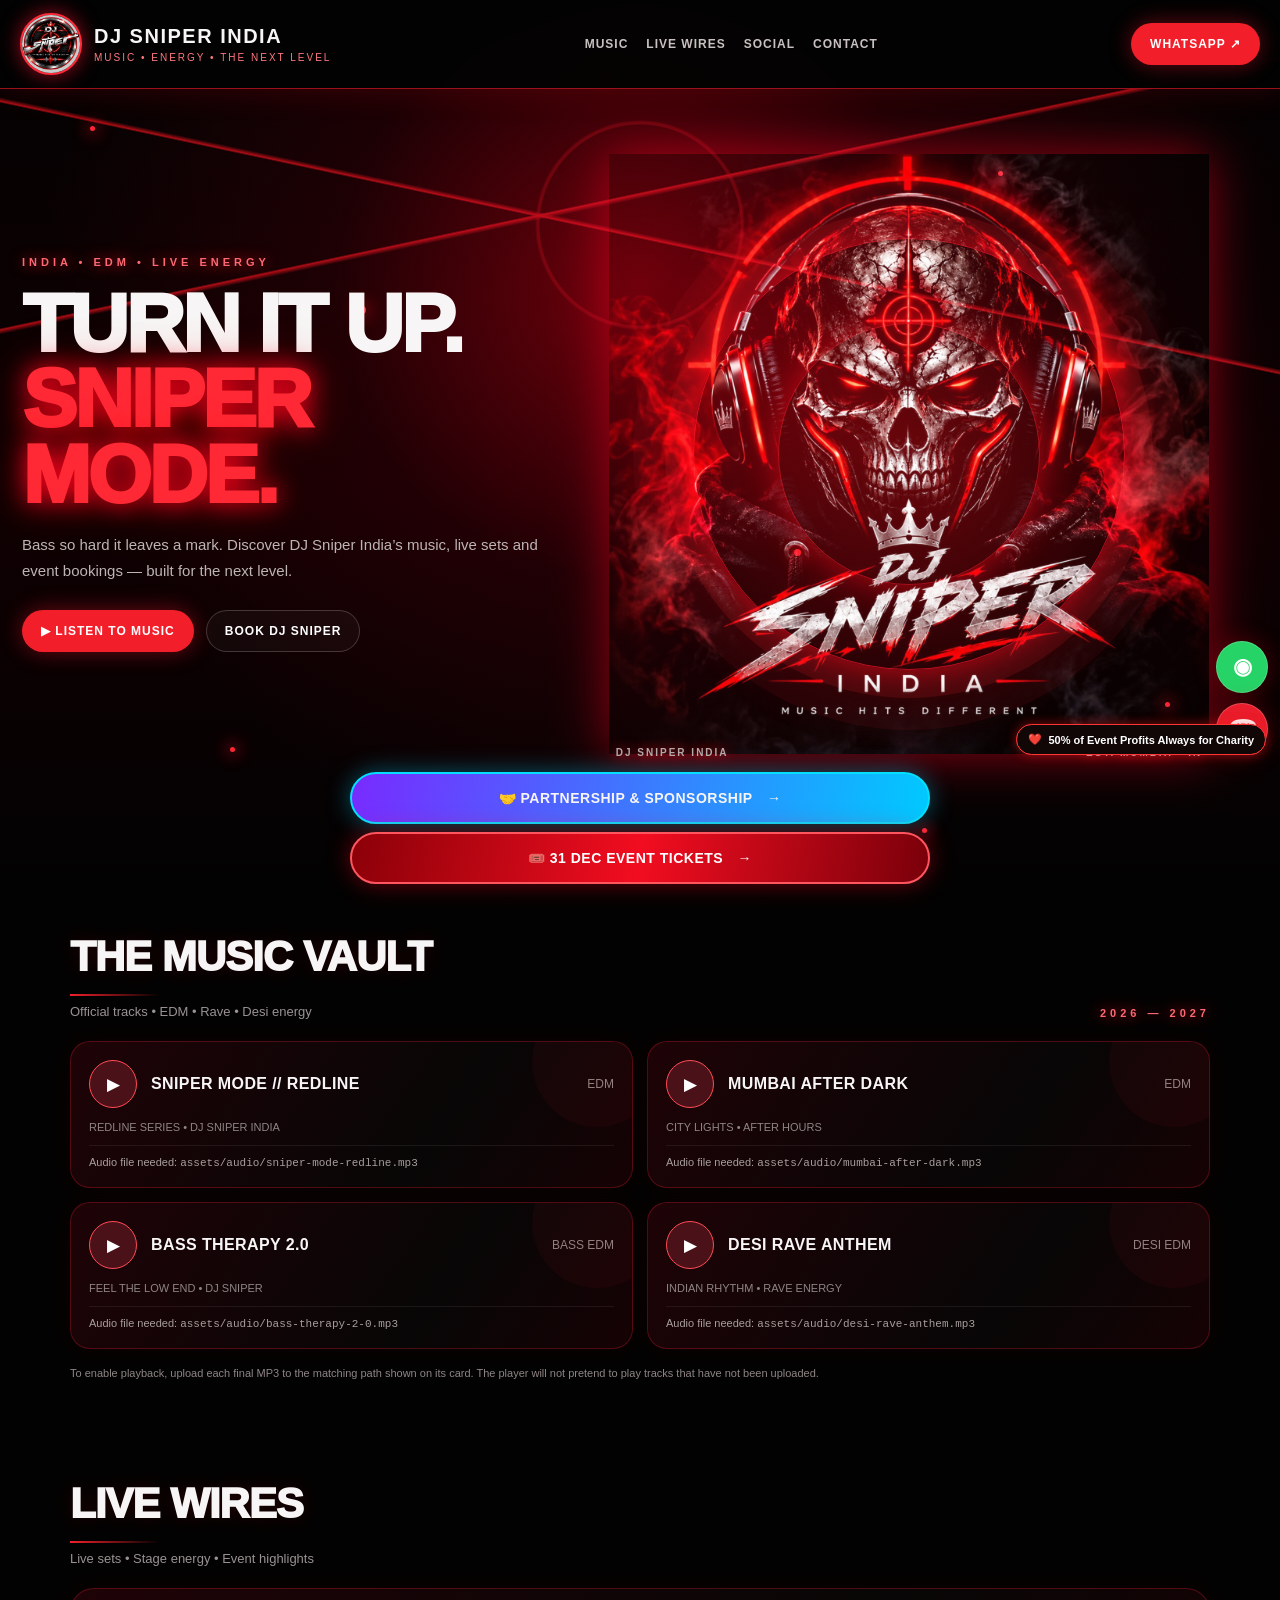
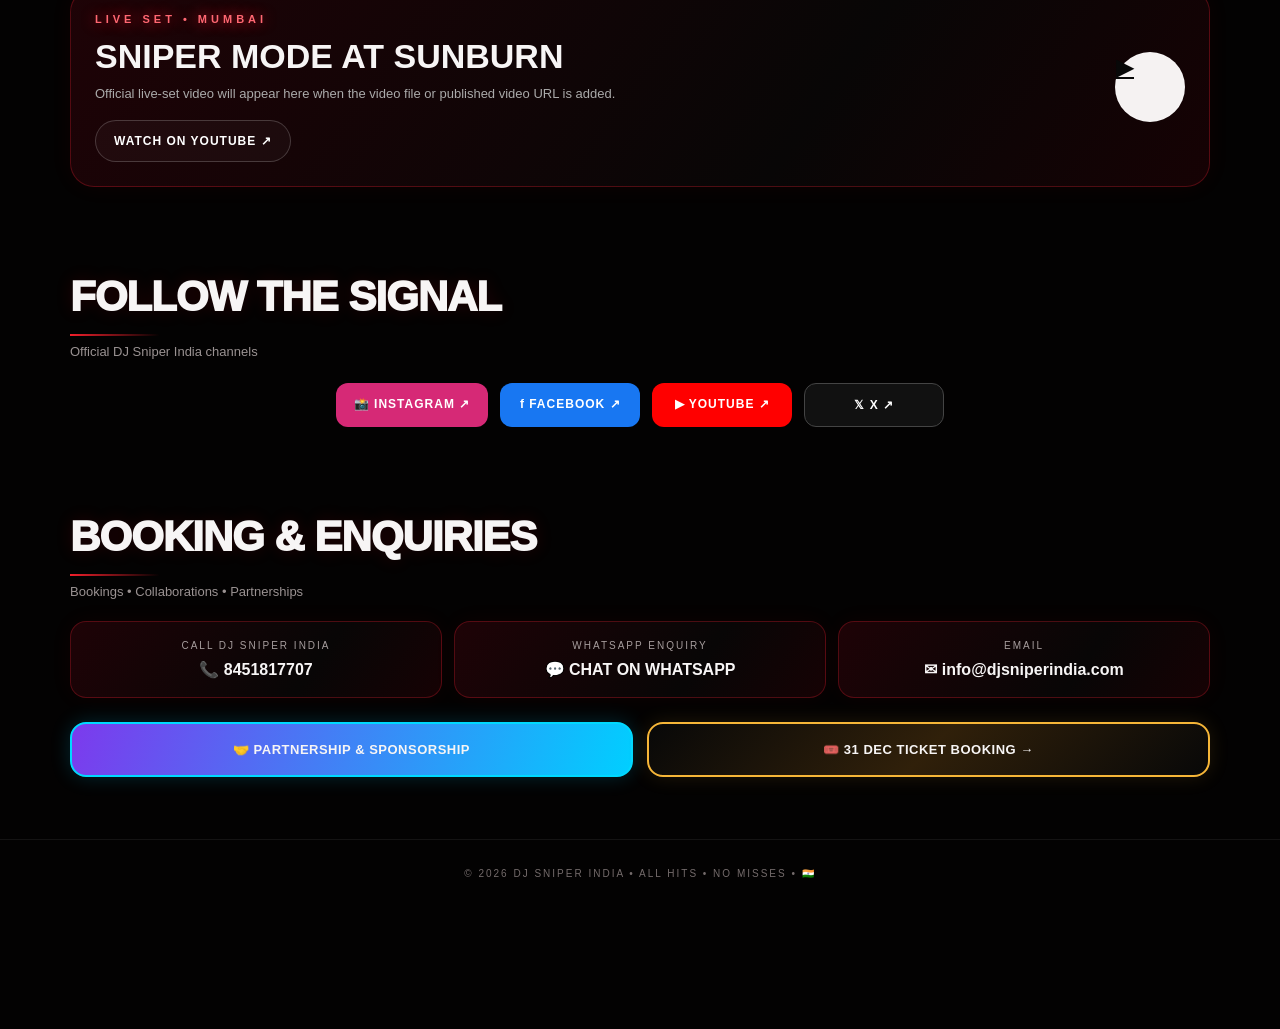
==== index.html @ 2b662659 "Add charity button to index.html Added a fixed charity button that links to the charity page and dis" ====
<!DOCTYPE html>
<html lang="en">
<head>
  <meta charset="UTF-8">
  <meta name="viewport" content="width=device-width, initial-scale=1">
  <meta name="theme-color" content="#080808">
  <meta name="description" content="DJ Sniper India — Music, Energy, The Next Level. Official music, live sets, bookings and New Year 2027 event enquiries.">
  <title>DJ SNIPER INDIA | Official Website</title>
  <link rel="icon" type="image/png" href="logo.png">
  <style>
    :root{--bg:#070707;--panel:#111010;--red:#f21f2b;--red2:#ff414b;--muted:#9a9292;--white:#f7f5f5;--gold:#f6b638;--cyan:#00d9ff}
    *{box-sizing:border-box}
    html{scroll-behavior:smooth}
    body{margin:0;background:var(--bg);color:var(--white);font-family:Arial,Helvetica,sans-serif;overflow-x:hidden}
    body:before{content:"";position:fixed;inset:0;pointer-events:none;z-index:-1;background:radial-gradient(circle at 15% 12%,#5a080d55,transparent 25%),radial-gradient(circle at 85% 45%,#4d090c44,transparent 30%),linear-gradient(180deg,#050505,#0c0708 55%,#050505)}
    a{color:inherit}
    .particles{position:fixed;inset:0;z-index:-1;pointer-events:none;overflow:hidden}
    .particles i{position:absolute;width:5px;height:5px;border-radius:50%;background:#ff2634;box-shadow:0 0 16px 5px #ff152455;animation:float 9s ease-in-out infinite}
    .particles i:nth-child(1){left:7%;top:14%;animation-delay:-1s}.particles i:nth-child(2){left:28%;top:34%;width:8px;height:8px;animation-delay:-4s}.particles i:nth-child(3){left:78%;top:19%;animation-delay:-3s}.particles i:nth-child(4){left:62%;top:61%;width:7px;height:7px;animation-delay:-6s}.particles i:nth-child(5){left:91%;top:78%;animation-delay:-2s}.particles i:nth-child(6){left:18%;top:83%;animation-delay:-5s}.particles i:nth-child(7){left:47%;top:8%;animation-delay:-7s}.particles i:nth-child(8){left:72%;top:92%;animation-delay:-4s}
    @keyframes float{0%,100%{transform:translateY(0);opacity:.3}50%{transform:translateY(-24px);opacity:1}}
    header{position:sticky;top:0;z-index:20;background:#080808eF;border-bottom:1px solid #8e111a88;backdrop-filter:blur(14px)}
    .nav{max-width:1180px;margin:auto;padding:13px 20px;display:flex;align-items:center;justify-content:space-between;gap:16px}
    .brand{display:flex;align-items:center;gap:12px;text-decoration:none;min-width:0}
    .brand-mark{width:44px;height:44px;border-radius:50%;display:grid;place-items:center;border:1px solid #ff343f;background:radial-gradient(circle,#5e1017,#080808 70%);color:#fff;font-weight:900;font-size:12px;box-shadow:0 0 18px #ff142944}
    .brand-title{font-weight:900;letter-spacing:2px;font-size:14px}.brand-sub{font-size:10px;color:#ff777e;letter-spacing:2px;margin-top:4px}
    .navlinks{display:flex;gap:18px;align-items:center}.navlinks a{text-decoration:none;color:#c9c1c1;font-size:12px;font-weight:700;letter-spacing:1px}.navlinks a:hover{color:#fff}
    .btn{display:inline-flex;align-items:center;justify-content:center;gap:8px;padding:13px 18px;border-radius:999px;text-decoration:none;font-weight:900;font-size:12px;letter-spacing:1px;border:1px solid transparent;transition:transform .2s,filter .2s;cursor:pointer}
    .btn:hover{transform:translateY(-2px);filter:brightness(1.12)}
    .btn-red{background:var(--red);color:#fff;box-shadow:0 0 20px #ff172e44}.btn-outline{border-color:#ffffff30;background:#ffffff08;color:#fff}
    .hero{max-width:1180px;margin:auto;padding:72px 20px 58px;min-height:520px;display:grid;grid-template-columns:1.1fr .9fr;align-items:center;gap:36px}
    .eyebrow{color:#ff646d;letter-spacing:4px;font-size:11px;font-weight:900}
    h1{font-size:clamp(42px,7vw,82px);line-height:.92;letter-spacing:-3px;margin:18px 0 20px;font-weight:1000}
    h1 span{color:#ff2935;text-shadow:0 0 28px #ff182a55}
    .hero p{max-width:550px;color:#bdb4b4;line-height:1.7;font-size:15px}
    .hero-actions{display:flex;flex-wrap:wrap;gap:12px;margin-top:27px}
    .hero-art{min-height:350px;border:1px solid #6f151d88;border-radius:28px;background:linear-gradient(145deg,#32080caa,#080808 55%,#1b0709);display:flex;align-items:center;justify-content:center;position:relative;overflow:hidden;box-shadow:0 0 60px #f21f2b0d}
    .hero-art:before,.hero-art:after{content:"";position:absolute;width:280px;height:280px;border:1px solid #ff263422;border-radius:50%;box-shadow:0 0 0 28px #ff26340b,0 0 0 56px #ff263407}
    .hero-art:after{width:170px;height:170px}
    .disc{width:185px;height:185px;border-radius:50%;position:relative;z-index:1;background:repeating-radial-gradient(circle,#141414 0 3px,#252020 4px 5px);border:5px solid #2a2424;box-shadow:0 0 38px #ff1c2b33;display:grid;place-items:center;animation:spin 14s linear infinite}
    .disc:before{content:"";width:58px;height:58px;border-radius:50%;background:radial-gradient(circle,#f6b638 0 5px,#c51b27 6px 18px,#101010 19px);border:2px solid #f5a8aa}
    @keyframes spin{to{transform:rotate(360deg)}}
    .art-label{position:absolute;bottom:22px;left:22px;right:22px;display:flex;justify-content:space-between;gap:10px;color:#b9a8a8;font-size:10px;letter-spacing:2px;font-weight:800}
    section{scroll-margin-top:80px}.section{max-width:1180px;margin:auto;padding:34px 20px 52px}
    .section-head{display:flex;align-items:end;justify-content:space-between;gap:16px;margin-bottom:22px}
    .section-head h2{margin:0;font-size:clamp(27px,4vw,42px);font-weight:1000;letter-spacing:-1px}.section-head p{margin:8px 0 0;color:var(--muted);font-size:13px}
    .line{height:2px;width:90px;margin-top:13px;background:linear-gradient(90deg,var(--red),transparent)}
    .music-grid{display:grid;grid-template-columns:repeat(2,minmax(0,1fr));gap:14px}
    .track{border:1px solid #ffffff18;border-radius:20px;background:linear-gradient(120deg,#171010dd,#0c0b0b);padding:18px;min-width:0;position:relative;overflow:hidden}
    .track:after{content:"";position:absolute;right:-30px;top:-45px;width:130px;height:130px;border-radius:50%;background:#f21f2b0c;pointer-events:none}
    .track-top{display:flex;align-items:center;gap:14px}
    .play{width:48px;height:48px;border:1px solid #ff4b55;border-radius:50%;background:#4b1118;color:#fff;font-size:17px;cursor:pointer;flex:0 0 auto}
    .play:hover,.play.playing{background:var(--red)}
    .track-name{font-size:16px;font-weight:900;letter-spacing:.4px;overflow-wrap:anywhere}
    .track-meta{margin-left:auto;color:#8e8585;font-size:12px;white-space:nowrap}
    .track-note{color:#8e8585;font-size:11px;margin:13px 0 10px}
    audio{width:100%;height:32px;accent-color:var(--red)}
    .track audio[hidden]{display:none}
    .track-missing{font-size:11px;color:#a89e9e;border-top:1px solid #ffffff12;margin-top:12px;padding-top:10px}
    .live-card{border:1px solid #6b151c88;border-radius:24px;padding:24px;background:linear-gradient(130deg,#28080bcc,#090909 65%);display:grid;grid-template-columns:1fr auto;align-items:center;gap:18px}
    .live-card h3{font-size:clamp(22px,4vw,34px);margin:0 0 8px}.live-card p{color:#aaa;line-height:1.6;margin:0;font-size:13px}
    .live-play{width:70px;height:70px;border-radius:50%;border:1px solid #ffffff44;background:#f5f2f2;color:#080808;font-size:24px;cursor:pointer}
    .social-row{display:flex;justify-content:center;flex-wrap:wrap;gap:12px;margin-top:24px}
    .social{min-width:140px;padding:14px 18px;border-radius:12px;text-decoration:none;font-size:12px;font-weight:900;letter-spacing:1px;text-align:center;color:#fff}
    .instagram{background:#d62976}.facebook{background:#1877f2}.youtube{background:#f00}
    .contact-grid{display:grid;grid-template-columns:repeat(3,minmax(0,1fr));gap:12px;margin-top:22px}
    .contact-card{border:1px solid #ffffff19;border-radius:16px;padding:18px;background:#ffffff06;text-align:center}.contact-card small{display:block;color:#a69d9d;font-size:10px;letter-spacing:2px;margin-bottom:9px}.contact-card a{font-weight:900;text-decoration:none;overflow-wrap:anywhere}
    .event-actions{display:grid;grid-template-columns:1fr 1fr;gap:14px;margin-top:24px}
    .event-btn{border-radius:16px;padding:18px;text-align:center;text-decoration:none;font-size:13px;font-weight:900;letter-spacing:.5px}
    .sponsor{background:linear-gradient(110deg,#7c3aed,#00cfff);border:2px solid var(--cyan);box-shadow:0 0 20px #00cfff30}
    .ticket{background:linear-gradient(135deg,#080808,#30200a,#080808);border:2px solid var(--gold);box-shadow:0 0 20px #f6b63820}
    footer{text-align:center;border-top:1px solid #ffffff12;padding:28px 20px 110px;color:#746b6b;font-size:10px;letter-spacing:2px}
    .floating{position:fixed;right:15px;bottom:18px;z-index:30;display:flex;flex-direction:column;gap:10px}
    .float-btn{width:52px;height:52px;border-radius:50%;display:grid;place-items:center;color:#fff;text-decoration:none;font-size:22px;font-weight:900;box-shadow:0 0 20px #0008;border:1px solid #ffffff30}
    .float-wa{background:#25d366}.float-call{background:#e91d2b}
    @media(max-width:760px){.nav{padding:11px 14px}.navlinks{display:none}.hero{grid-template-columns:1fr;padding-top:54px;min-height:0}.hero-art{min-height:270px}.music-grid{grid-template-columns:1fr}.contact-grid{grid-template-columns:1fr}.event-actions{grid-template-columns:1fr}.section{padding:28px 14px 40px}.section-head{align-items:start;flex-direction:column}.track{padding:15px}.track-name{font-size:14px}.track-meta{font-size:11px}.hero p{font-size:14px}}
    @media(prefers-reduced-motion:reduce){*,*:before,*:after{animation:none!important;scroll-behavior:auto!important;transition:none!important}}

    /* DJ SNIPER INDIA: red-glow / laser theme */
    body{background:#030202}
    body:before{z-index:-2;background:radial-gradient(ellipse at 50% 32%,#a50010a8 0%,#32000680 34%,transparent 66%),linear-gradient(180deg,#020202,#100002 55%,#020202)}
    body:after{content:"";position:fixed;inset:0;pointer-events:none;z-index:-1;opacity:.65;background:linear-gradient(168deg,transparent 28%,#ff111b 28.15%,transparent 28.55%),linear-gradient(12deg,transparent 68%,#ff111b 68.15%,transparent 68.5%),radial-gradient(circle at 50% 25%,transparent 0 100px,#ff101b55 101px 103px,transparent 105px);mix-blend-mode:screen}
    header{background:#030303eF;border-bottom:1px solid #ff1b2d99;box-shadow:0 5px 30px #ff001522}
    .nav{max-width:1400px}.brand-mark{width:62px;height:62px;object-fit:cover;border-radius:50%;padding:0;border:2px solid #ff2b3a;background:#050505;box-shadow:0 0 20px #ff102f99}
    .brand-title{font-size:clamp(13px,2vw,20px);letter-spacing:1.5px}.brand-sub{font-size:10px}
    .navlinks a:hover{color:#ff424d;text-shadow:0 0 12px #ff2438}
    .hero{max-width:1400px;min-height:calc(100vh - 90px);padding:45px 22px 125px;grid-template-columns:.85fr 1.15fr;gap:22px}
    .hero-art{min-height:500px;border:0;border-radius:28px;background:radial-gradient(circle,#ff101b55,transparent 65%);box-shadow:none;overflow:visible}
    .hero-art:before{width:min(34vw,430px);height:min(34vw,430px);border-color:#ff182caa;box-shadow:0 0 30px #ff071a99,0 0 0 28px #ff263422,0 0 0 60px #ff263411}
    .hero-art:after{width:min(22vw,260px);height:min(22vw,260px);border-color:#ff1c2c88;box-shadow:0 0 35px #ff071a99}
    .hero-skull{position:relative;z-index:1;width:min(100%,610px);max-height:600px;object-fit:contain;filter:drop-shadow(0 0 26px #ff001c88);mix-blend-mode:screen}
    .art-label{z-index:2;bottom:-4px;left:8%;right:8%;text-shadow:0 0 12px #ff1020}
    .eyebrow{color:#ff6872;text-shadow:0 0 14px #ff182a}
    h1 span{text-shadow:0 0 24px #ff001c,0 0 50px #ff001c66}
    .btn-red{box-shadow:0 0 22px #ff172e66}
    .track,.live-card,.contact-card{border-color:#ff253544;background:linear-gradient(125deg,#210307e8,#080606 65%,#160204);box-shadow:0 0 25px #ff00120c}
    .section-head h2{text-shadow:0 0 18px #ff102022}
    .event-actions{margin-bottom:10px}
    .floating-events{position:fixed;z-index:50;left:50%;bottom:16px;transform:translateX(-50%);width:min(580px,calc(100% - 24px));display:flex;flex-direction:column;gap:8px;align-items:stretch}
    .floating-events .event-btn{display:flex;align-items:center;justify-content:center;min-height:52px;padding:13px 14px;border-radius:999px;font-size:clamp(11px,2.5vw,14px);line-height:1.2;backdrop-filter:blur(12px)}
    .floating-events .sponsor{background:linear-gradient(100deg,#782bff,#00c9ff);border:2px solid #05dfff;box-shadow:0 0 25px #00cfff66}
    .floating-events .ticket{background:linear-gradient(100deg,#8b0008,#f20d20,#79000a);border:2px solid #ff555e;color:#fff;box-shadow:0 0 25px #ff001c66}
    .floating{right:12px;bottom:145px;z-index:49}.float-btn{box-shadow:0 0 24px #ff001c44}
    footer{padding-bottom:150px}
    @media(max-width:760px){.nav{gap:8px;padding:10px 12px}.brand{gap:9px}.brand-mark{width:52px;height:52px;flex:0 0 52px}.brand-title{font-size:clamp(11px,3.2vw,15px);letter-spacing:.5px}.brand-sub{font-size:8px;letter-spacing:1px}.nav>.btn{padding:11px 12px;font-size:10px}.hero{grid-template-columns:1fr;padding:38px 18px 145px;gap:12px;text-align:center}.hero-art{grid-row:1;min-height:320px;margin:0 -5px}.hero-skull{max-height:360px;width:100%}.hero-art:before{width:260px;height:260px}.hero-art:after{width:170px;height:170px}.hero-actions{justify-content:center}.hero p{margin-left:auto;margin-right:auto}.art-label{bottom:-2px}.floating{bottom:145px;right:8px;gap:7px}.float-btn{width:43px;height:43px;font-size:19px}.floating-events{bottom:8px;width:calc(100% - 20px);gap:7px}.floating-events .event-btn{min-height:47px;padding:11px 8px;font-size:11px;letter-spacing:0}.section{padding-bottom:35px}footer{padding-bottom:135px}}
    @media(max-width:390px){.brand-sub{display:none!important}.brand-mark{width:45px;height:45px;flex-basis:45px}.nav>.btn{font-size:9px;padding:10px}.hero-art{min-height:280px}}

/* DJ SNIPER CHARITY BUTTON */
.charity-mini-btn {
  position: fixed;
  right: 14px;
  bottom: 145px;
  z-index: 9999;
  display: inline-flex;
  align-items: center;
  gap: 6px;
  max-width: calc(100vw - 28px);
  padding: 8px 11px;
  border: 1px solid #ff3434;
  border-radius: 30px;
  background: rgba(18, 8, 8, 0.96);
  color: #fff;
  font-size: 11px;
  font-weight: 700;
  text-decoration: none;
  box-shadow: 0 0 12px rgba(255, 30, 30, 0.25);
}

.charity-mini-btn:hover {
  background: #b90000;
}

.charity-mini-btn span {
  white-space: nowrap;
}

@media (max-width: 480px) {
  .charity-mini-btn {
    right: 10px;
    bottom: 135px;
    font-size: 10px;
    padding: 7px 9px;
  }
}
    
  </style>
</head>
<body>
  <div class="particles" aria-hidden="true"><i></i><i></i><i></i><i></i><i></i><i></i><i></i><i></i></div>
  <header>
    <nav class="nav" aria-label="Main navigation">
      <a class="brand" href="#home">
        <img class="brand-mark" src="assets/dj-sniper-logo.jpg" alt="DJ Sniper logo">
        <span><span class="brand-title">DJ SNIPER INDIA</span><span class="brand-sub" style="display:block">MUSIC • ENERGY • THE NEXT LEVEL</span></span>
      </a>
      <div class="navlinks">
        <a href="#music">MUSIC</a><a href="#live">LIVE WIRES</a><a href="#social">SOCIAL</a><a href="#contact">CONTACT</a>
      </div>
      <a class="btn btn-red" href="https://wa.me/918451817707?text=Hi%20DJ%20SNIPER%20-%20Booking%20enquiry" target="_blank" rel="noopener noreferrer">WHATSAPP ↗</a>
    </nav>
  </header>
  
<a href="charity.html" class="charity-mini-btn" aria-label="Charity - 50% of Event Profits Always">
  ❤️ <span>50% of Event Profits Always for Charity</span>
</a>
  

  <main>
    <section class="hero" id="home">
      <div>
        <div class="eyebrow">INDIA • EDM • LIVE ENERGY</div>
        <h1>TURN IT UP.<br><span>SNIPER MODE.</span></h1>
        <p>Bass so hard it leaves a mark. Discover DJ Sniper India’s music, live sets and event bookings — built for the next level.</p>
        <div class="hero-actions">
          <a class="btn btn-red" href="#music">▶ LISTEN TO MUSIC</a>
          <a class="btn btn-outline" href="#contact">BOOK DJ SNIPER</a>
        </div>
      </div>
      <div class="hero-art" aria-label="DJ Sniper skull artwork"><img class="hero-skull" src="assets/dj-sniper-skull.jpg" alt="DJ Sniper India skull and headphones artwork"><div class="art-label"><span>DJ SNIPER INDIA</span><span>EST. MUMBAI • IN</span></div></div>
    </section>

    <section class="section" id="music">
      <div class="section-head"><div><h2>THE MUSIC VAULT</h2><div class="line"></div><p>Official tracks • EDM • Rave • Desi energy</p></div><span class="eyebrow">2026 — 2027</span></div>
      <div class="music-grid">
        <article class="track" data-audio="assets/audio/sniper-mode-redline.mp3">
          <div class="track-top"><button class="play" aria-label="Play Sniper Mode Redline">▶</button><div class="track-name">SNIPER MODE // REDLINE</div><div class="track-meta">EDM</div></div>
          <div class="track-note">REDLINE SERIES • DJ SNIPER INDIA</div><audio controls preload="none" hidden></audio><div class="track-missing">Audio file needed: <code>assets/audio/sniper-mode-redline.mp3</code></div>
        </article>
        <article class="track" data-audio="assets/audio/mumbai-after-dark.mp3">
          <div class="track-top"><button class="play" aria-label="Play Mumbai After Dark">▶</button><div class="track-name">MUMBAI AFTER DARK</div><div class="track-meta">EDM</div></div>
          <div class="track-note">CITY LIGHTS • AFTER HOURS</div><audio controls preload="none" hidden></audio><div class="track-missing">Audio file needed: <code>assets/audio/mumbai-after-dark.mp3</code></div>
        </article>
        <article class="track" data-audio="assets/audio/bass-therapy-2-0.mp3">
          <div class="track-top"><button class="play" aria-label="Play Bass Therapy 2.0">▶</button><div class="track-name">BASS THERAPY 2.0</div><div class="track-meta">BASS EDM</div></div>
          <div class="track-note">FEEL THE LOW END • DJ SNIPER</div><audio controls preload="none" hidden></audio><div class="track-missing">Audio file needed: <code>assets/audio/bass-therapy-2-0.mp3</code></div>
        </article>
        <article class="track" data-audio="assets/audio/desi-rave-anthem.mp3">
          <div class="track-top"><button class="play" aria-label="Play Desi Rave Anthem">▶</button><div class="track-name">DESI RAVE ANTHEM</div><div class="track-meta">DESI EDM</div></div>
          <div class="track-note">INDIAN RHYTHM • RAVE ENERGY</div><audio controls preload="none" hidden></audio><div class="track-missing">Audio file needed: <code>assets/audio/desi-rave-anthem.mp3</code></div>
        </article>
      </div>
      <p style="color:#8f8585;font-size:11px;line-height:1.6;margin-top:16px">To enable playback, upload each final MP3 to the matching path shown on its card. The player will not pretend to play tracks that have not been uploaded.</p>
    </section>

    <section class="section" id="live">
      <div class="section-head"><div><h2>LIVE WIRES</h2><div class="line"></div><p>Live sets • Stage energy • Event highlights</p></div></div>
      <div class="live-card">
        <div><div class="eyebrow" style="margin-bottom:12px">LIVE SET • MUMBAI</div><h3>SNIPER MODE AT SUNBURN</h3><p>Official live-set video will appear here when the video file or published video URL is added.</p><a class="btn btn-outline" style="margin-top:16px" href="https://youtube.com/@djsniperindia.official" target="_blank" rel="noopener noreferrer">WATCH ON YOUTUBE ↗</a></div>
        <a class="live-play" href="https://youtube.com/@djsniperindia.official" target="_blank" rel="noopener noreferrer" aria-label="Open DJ Sniper YouTube">▶</a>
      </div>
    </section>

    <section class="section" id="social">
      <div class="section-head"><div><h2>FOLLOW THE SIGNAL</h2><div class="line"></div><p>Official DJ Sniper India channels</p></div></div>
      <div class="social-row">
        <a class="social instagram" href="https://www.instagram.com/djsniperindia.official/" target="_blank" rel="noopener noreferrer">📸 INSTAGRAM ↗</a>
        <a class="social facebook" href="https://www.facebook.com/share/1DiQLA8yAy/" target="_blank" rel="noopener noreferrer">f FACEBOOK ↗</a>
        <a class="social youtube" href="https://youtube.com/@djsniperindia.official" target="_blank" rel="noopener noreferrer">▶ YOUTUBE ↗</a>
        <a class="social" style="background:#111;border:1px solid #444" href="https://x.com/" target="_blank" rel="noopener noreferrer">𝕏 X ↗</a>
      </div>
    </section>

    <section class="section" id="contact">
      <div class="section-head"><div><h2>BOOKING & ENQUIRIES</h2><div class="line"></div><p>Bookings • Collaborations • Partnerships</p></div></div>
      <div class="contact-grid">
        <div class="contact-card"><small>CALL DJ SNIPER INDIA</small><a href="tel:+918451817707">📞 8451817707</a></div>
        <div class="contact-card"><small>WHATSAPP ENQUIRY</small><a href="https://wa.me/918451817707?text=Hi%20DJ%20SNIPER%20-%20Booking%20enquiry" target="_blank" rel="noopener noreferrer">💬 CHAT ON WHATSAPP</a></div>
        <div class="contact-card"><small>EMAIL</small><a href="mailto:info@djsniperindia.com">✉ info@djsniperindia.com</a></div>
      </div>
      <div class="event-actions">
        <a class="event-btn sponsor" href="partnership-sponsorship.html">🤝 PARTNERSHIP &amp; SPONSORSHIP</a>
        <a class="event-btn ticket" href="new-year-2027.html">🎟️ 31 DEC TICKET BOOKING →</a>
      </div>
    </section>
  </main>

  <footer>© 2026 DJ SNIPER INDIA • ALL HITS • NO MISSES • 🇮🇳</footer>
  <div class="floating-events" aria-label="Floating event quick links">
    <a class="event-btn sponsor" href="partnership-sponsorship.html">🤝 PARTNERSHIP &amp; SPONSORSHIP　→</a>
    <a class="event-btn ticket" href="new-year-2027.html">🎟️ 31 DEC EVENT TICKETS　→</a>
  </div>
  <div class="floating" aria-label="Quick contact">
    <a class="float-btn float-wa" href="https://wa.me/918451817707?text=Hi%20DJ%20SNIPER%20-%20Booking%20enquiry" target="_blank" rel="noopener noreferrer" aria-label="WhatsApp DJ Sniper">◉</a>
    <a class="float-btn float-call" href="tel:+918451817707" aria-label="Call DJ Sniper">☎</a>
  </div>

  <script>
    // Each player expects the matching MP3 to be uploaded into assets/audio/.
    document.querySelectorAll('.track').forEach(function(card){
      const button = card.querySelector('.play');
      const audio = card.querySelector('audio');
      const missing = card.querySelector('.track-missing');
      const src = card.dataset.audio;
      audio.src = src;
      button.addEventListener('click', function(){
        if (!audio.querySelector('source')) {
          audio.load();
        }
        if (audio.error) {
          missing.textContent = 'Track not uploaded yet. Add the MP3 file at: ' + src;
          return;
        }
        audio.hidden = false;
        if (audio.paused) {
          document.querySelectorAll('.track audio').forEach(function(other){if(other!==audio) other.pause();});
          audio.play().then(function(){button.textContent='Ⅱ';button.classList.add('playing');}).catch(function(){missing.textContent='Could not play this file. Check that the MP3 exists at: ' + src;});
        } else {
          audio.pause();button.textContent='▶';button.classList.remove('playing');
        }
      });
      audio.addEventListener('ended', function(){button.textContent='▶';button.classList.remove('playing');});
      audio.addEventListener('pause', function(){button.textContent='▶';button.classList.remove('playing');});
    });
  </script>
  
<!-- DJ Sniper Charity Button -->
<a href="charity.html" class="charity-mini-btn"
   aria-label="Charity - 50% of Event Profits Always">
  ❤️ <span>50% of Event Profits Always for Charity</span>
</a>
  
</body>
</html>
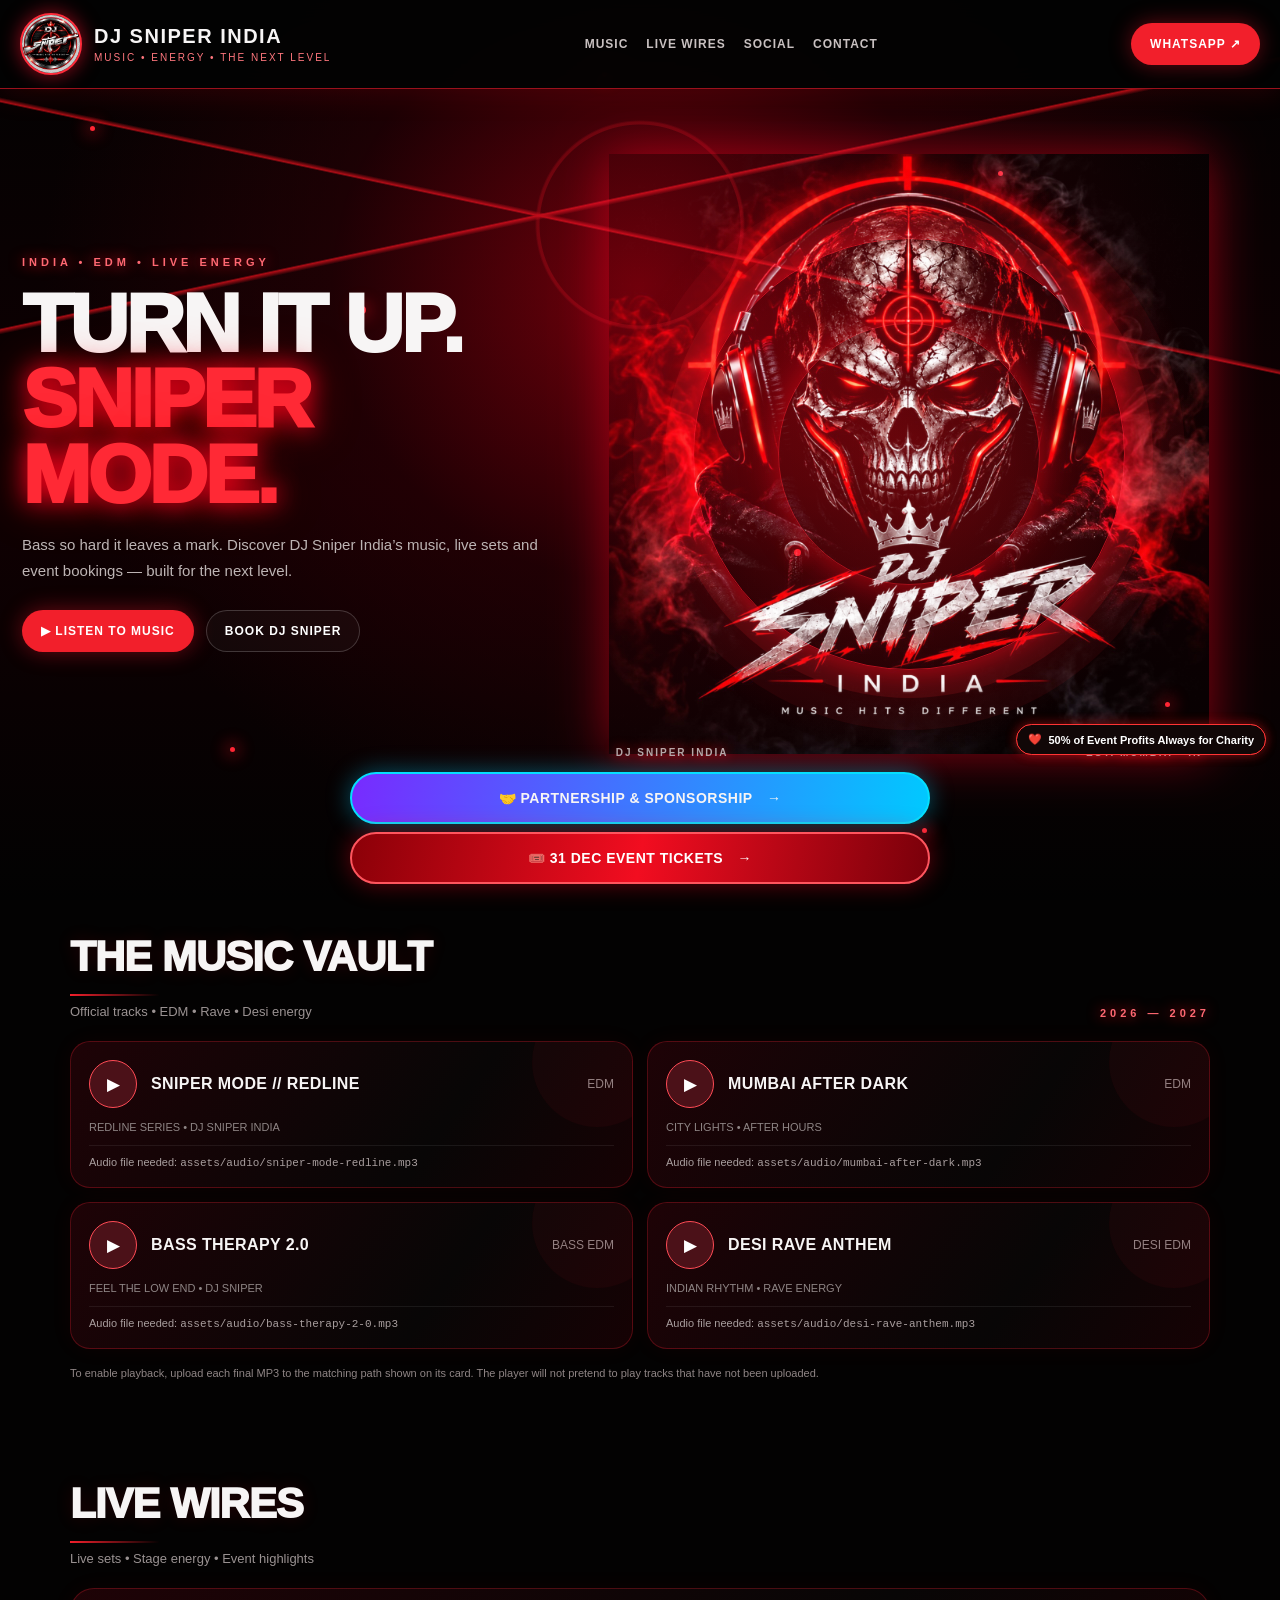
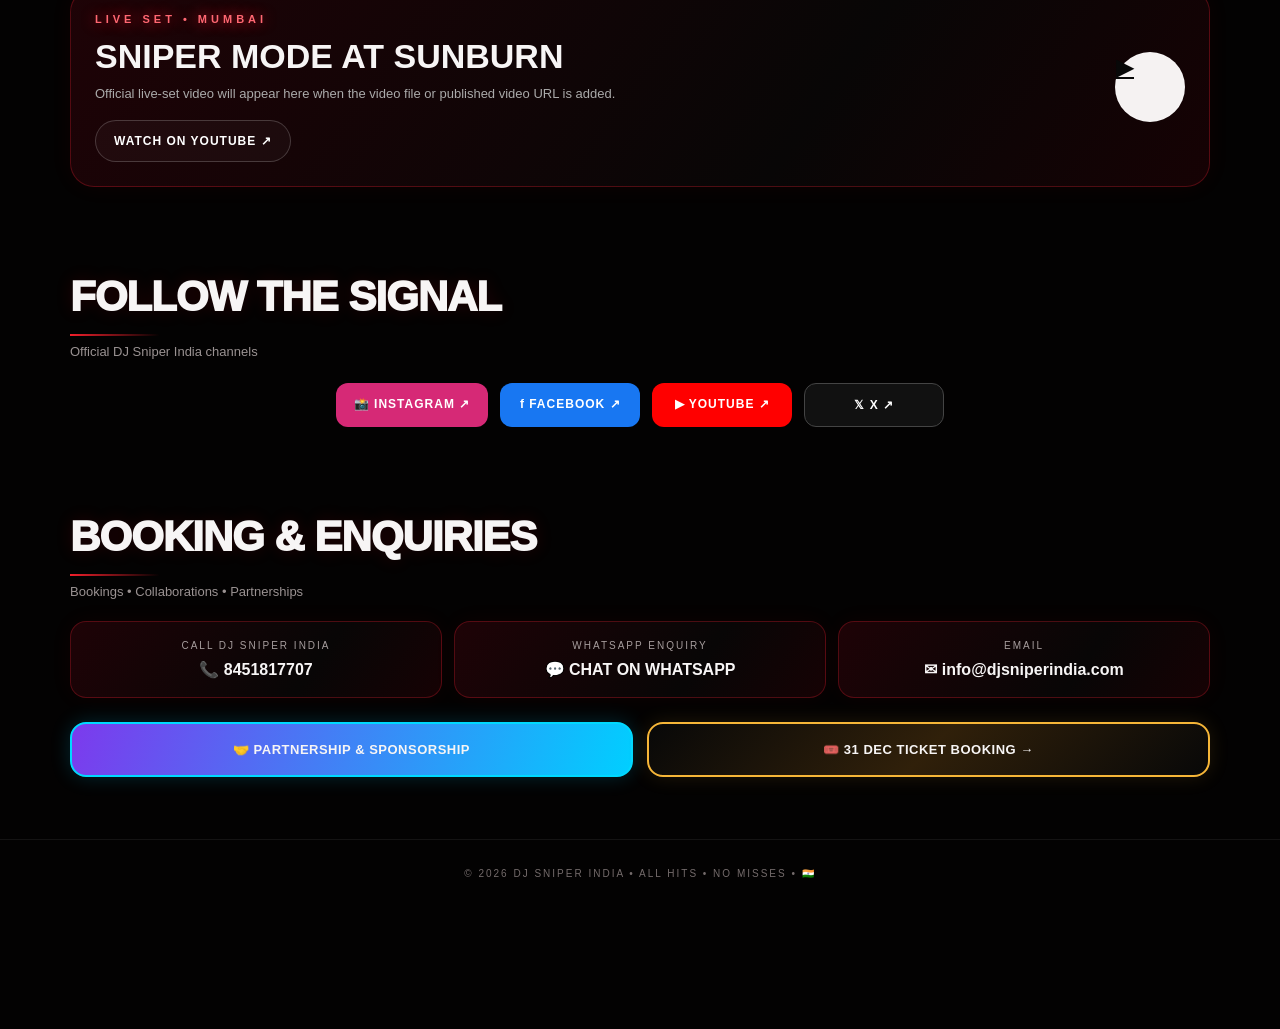
==== commit 2544d1a3: "Remove quick contact links for DJ Sniper Removed the quick contact section for DJ Sniper." ====
--- a/index.html
+++ b/index.html
@@ -136,7 +136,7 @@
 @media (max-width: 480px) {
   .charity-mini-btn {
     right: 10px;
-    bottom: 135px;
+    bottom: 170px;
     font-size: 10px;
     padding: 7px 9px;
   }
@@ -238,10 +238,7 @@
     <a class="event-btn sponsor" href="partnership-sponsorship.html">🤝 PARTNERSHIP &amp; SPONSORSHIP　→</a>
     <a class="event-btn ticket" href="new-year-2027.html">🎟️ 31 DEC EVENT TICKETS　→</a>
   </div>
-  <div class="floating" aria-label="Quick contact">
-    <a class="float-btn float-wa" href="https://wa.me/918451817707?text=Hi%20DJ%20SNIPER%20-%20Booking%20enquiry" target="_blank" rel="noopener noreferrer" aria-label="WhatsApp DJ Sniper">◉</a>
-    <a class="float-btn float-call" href="tel:+918451817707" aria-label="Call DJ Sniper">☎</a>
-  </div>
+
 
   <script>
     // Each player expects the matching MP3 to be uploaded into assets/audio/.
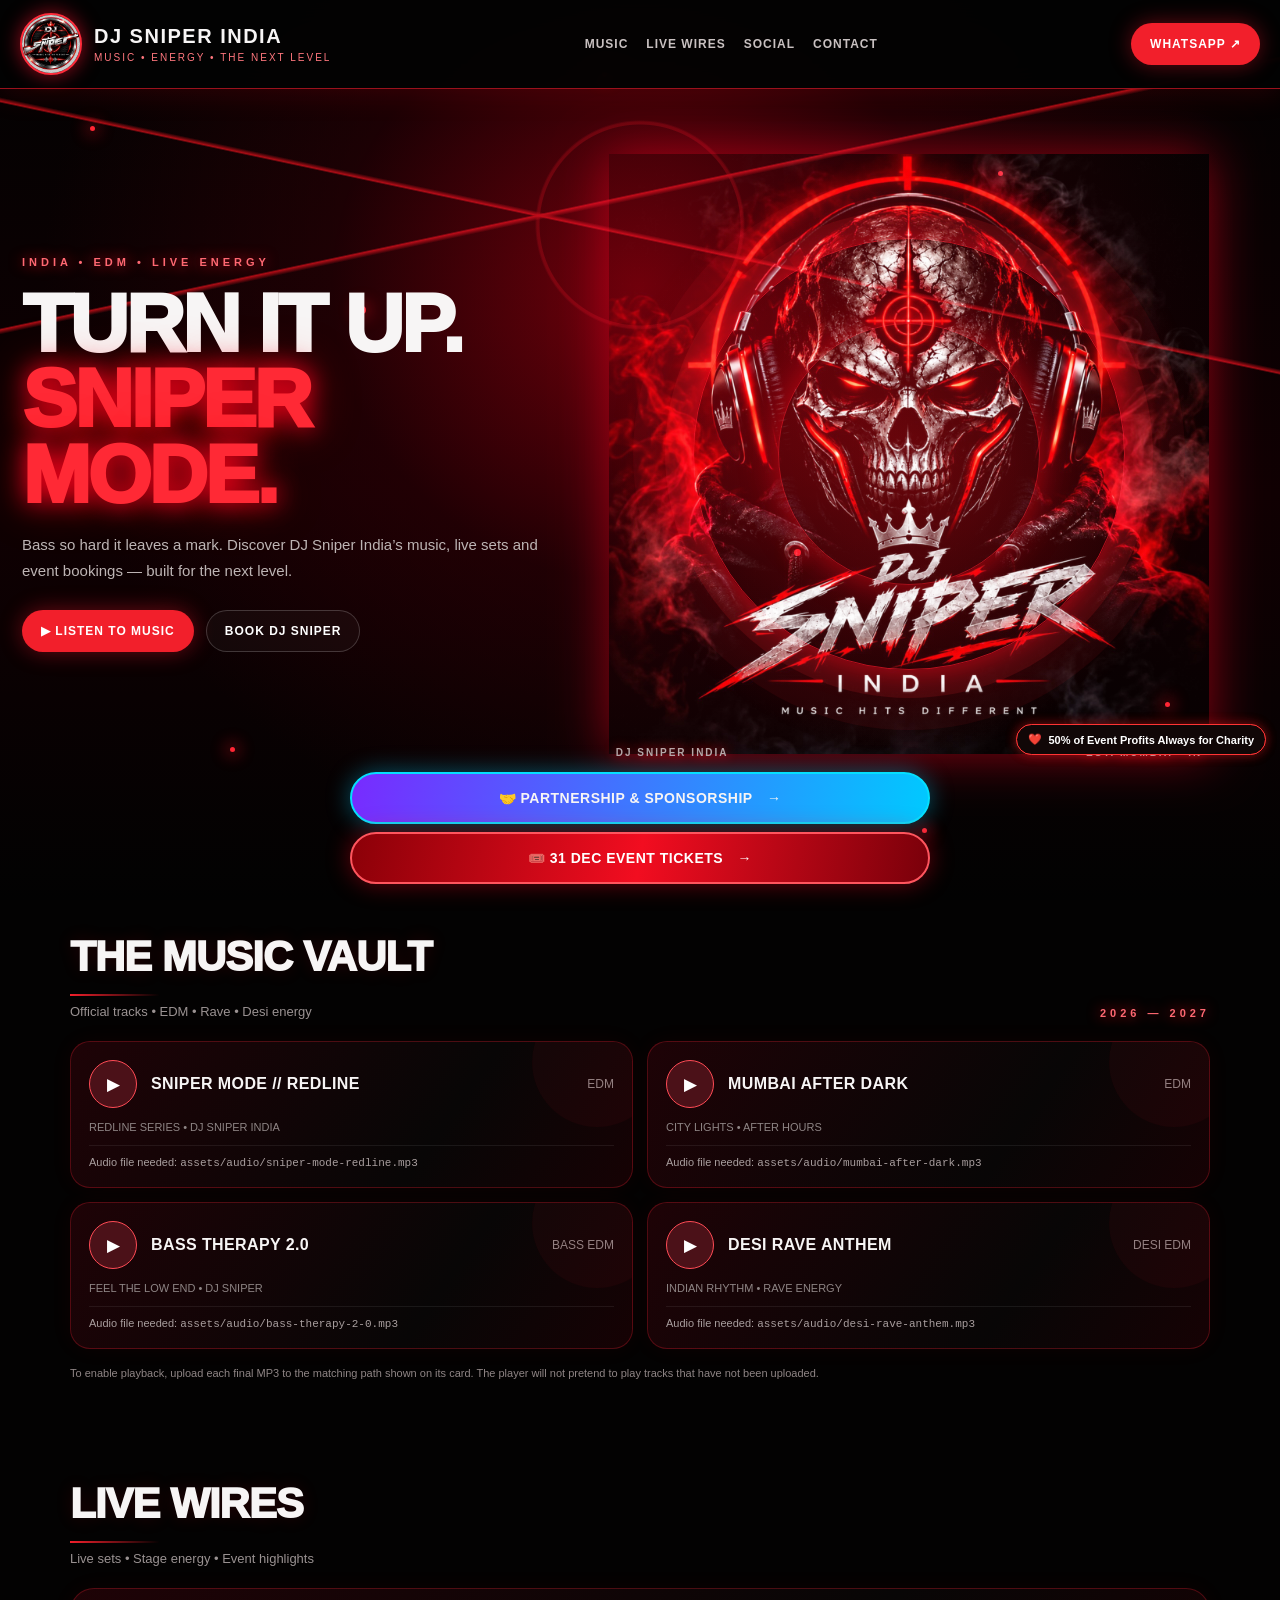
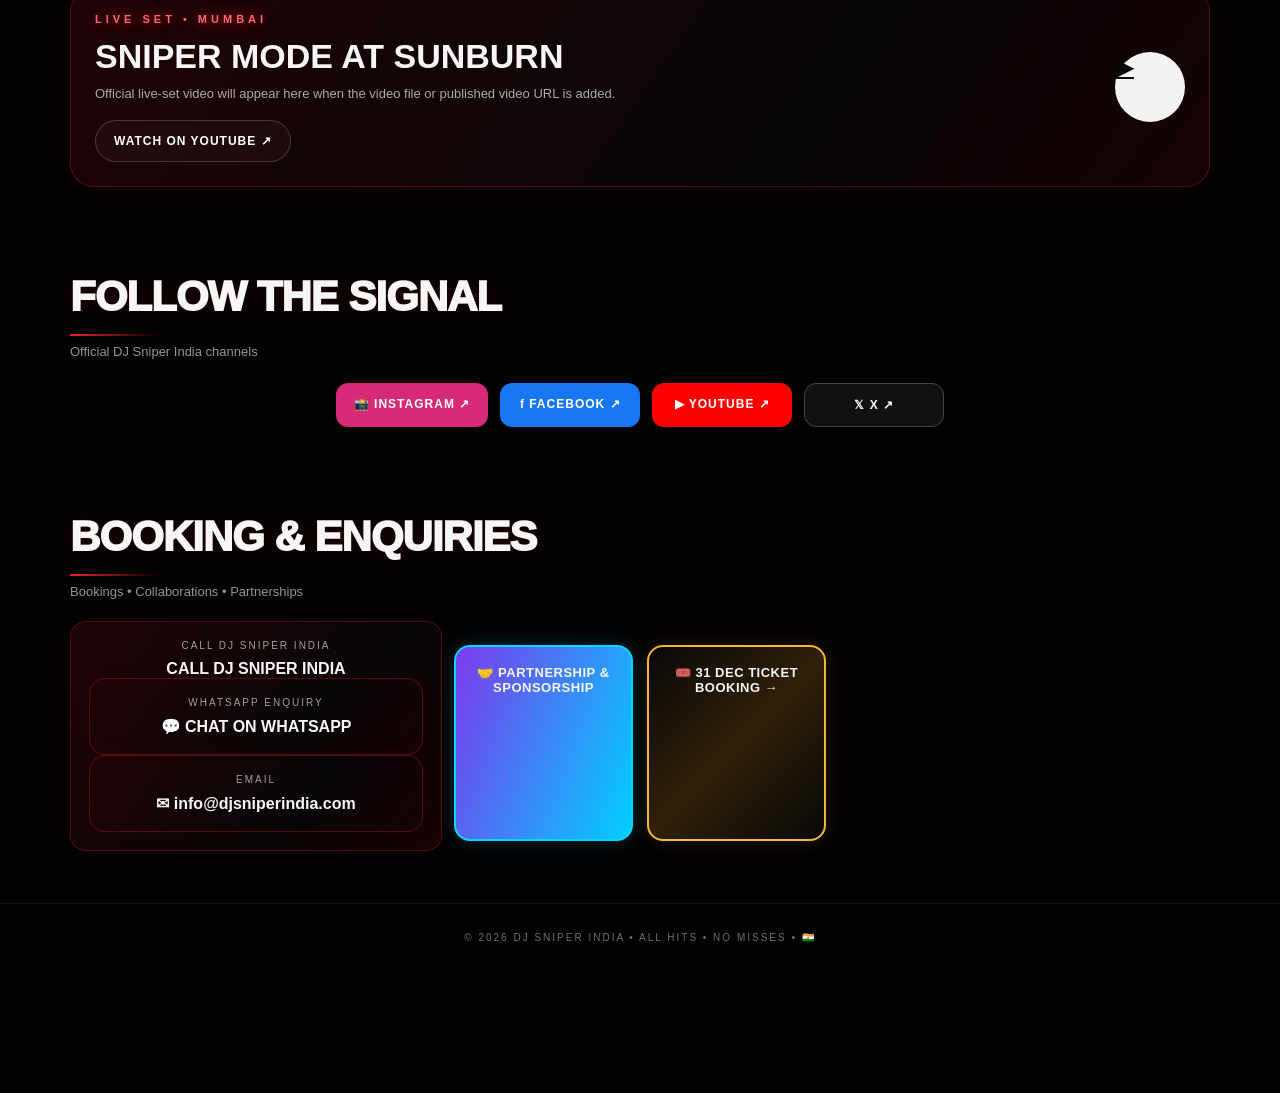
==== commit 3d42627e: "Update contact information for DJ Sniper India" ====
--- a/index.html
+++ b/index.html
@@ -222,8 +222,8 @@
     <section class="section" id="contact">
       <div class="section-head"><div><h2>BOOKING & ENQUIRIES</h2><div class="line"></div><p>Bookings • Collaborations • Partnerships</p></div></div>
       <div class="contact-grid">
-        <div class="contact-card"><small>CALL DJ SNIPER INDIA</small><a href="tel:+918451817707">📞 8451817707</a></div>
-        <div class="contact-card"><small>WHATSAPP ENQUIRY</small><a href="https://wa.me/918451817707?text=Hi%20DJ%20SNIPER%20-%20Booking%20enquiry" target="_blank" rel="noopener noreferrer">💬 CHAT ON WHATSAPP</a></div>
+        <div class="contact-card"><small>CALL DJ SNIPER INDIA</small><a href="tel:+918828441091">CALL DJ SNIPER INDIA</a>
+        <div class="contact-card"><small>WHATSAPP ENQUIRY</small><a href="https://wa.me/918828441091?text=Hi%20DJ%20SNIPER%20-%20Booking%20enquiry" target="_blank" rel="noopener noreferrer">💬 CHAT ON WHATSAPP</a></div>
         <div class="contact-card"><small>EMAIL</small><a href="mailto:info@djsniperindia.com">✉ info@djsniperindia.com</a></div>
       </div>
       <div class="event-actions">
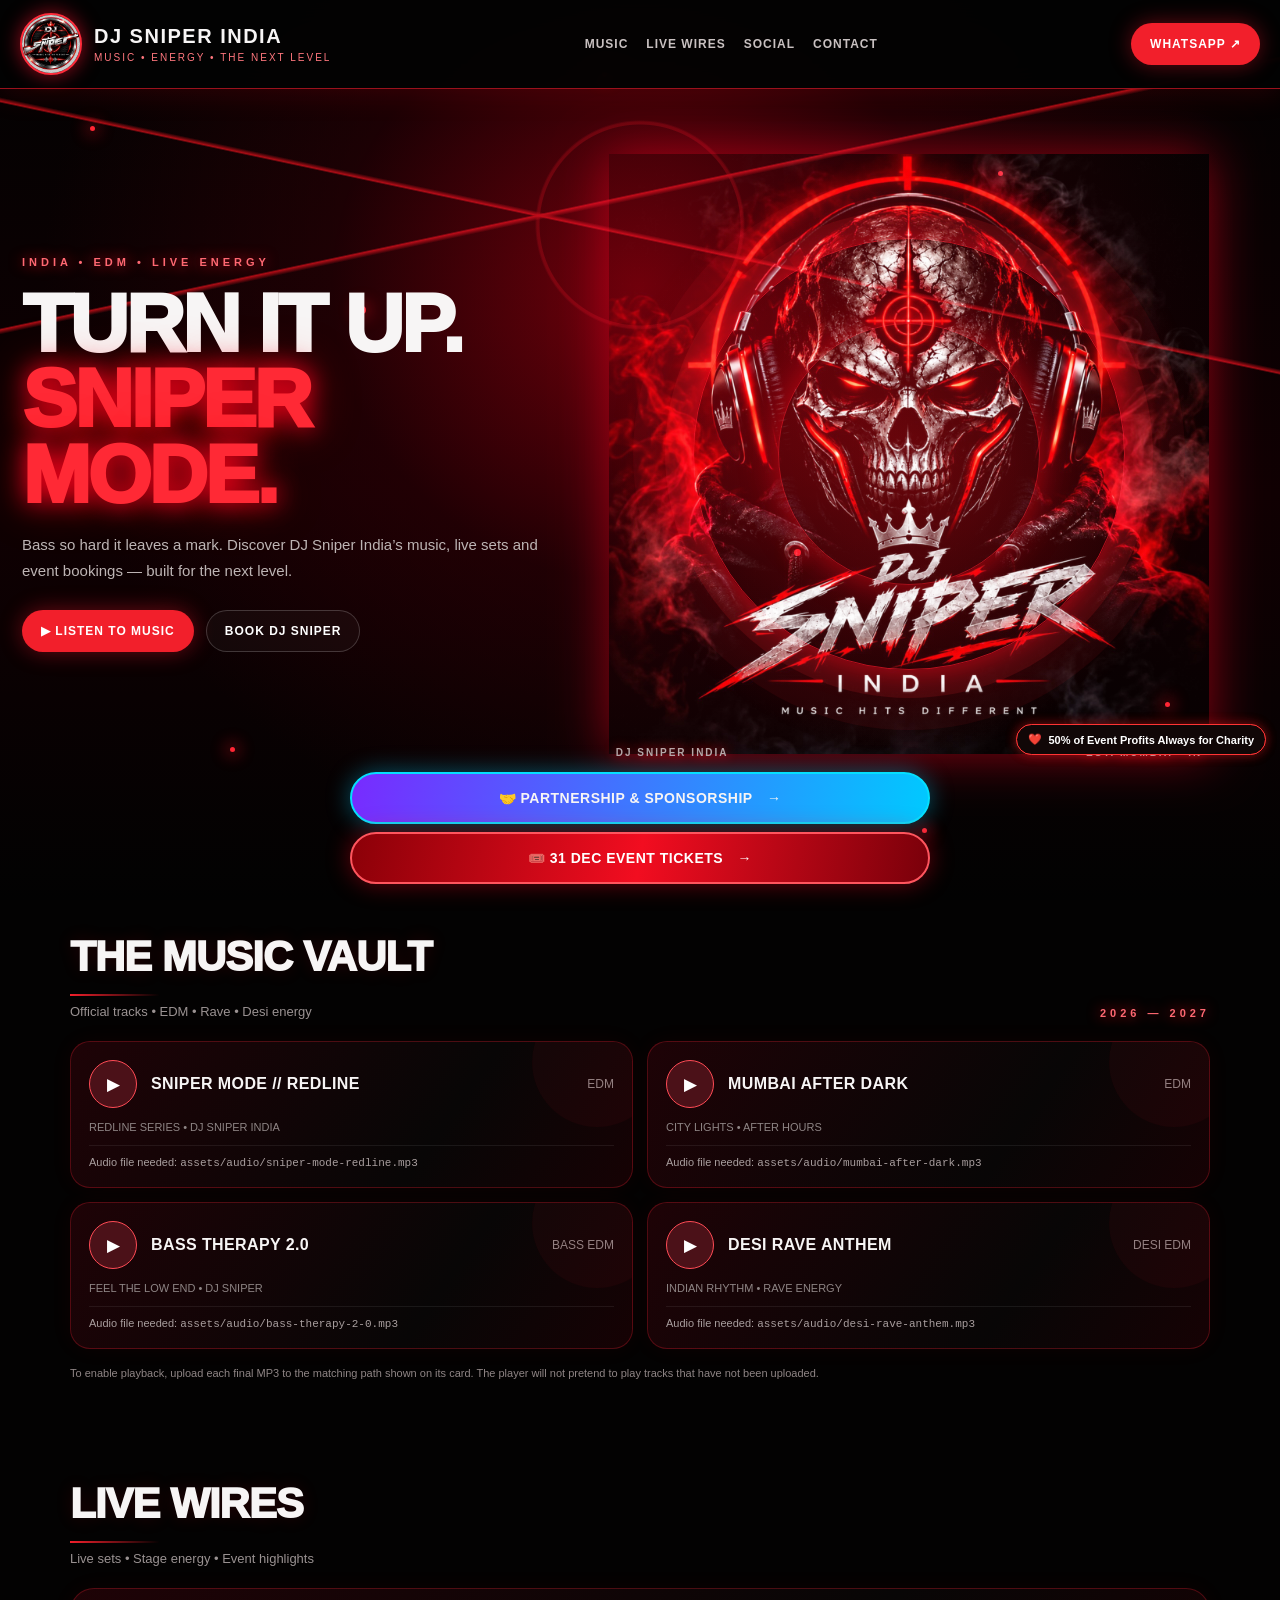
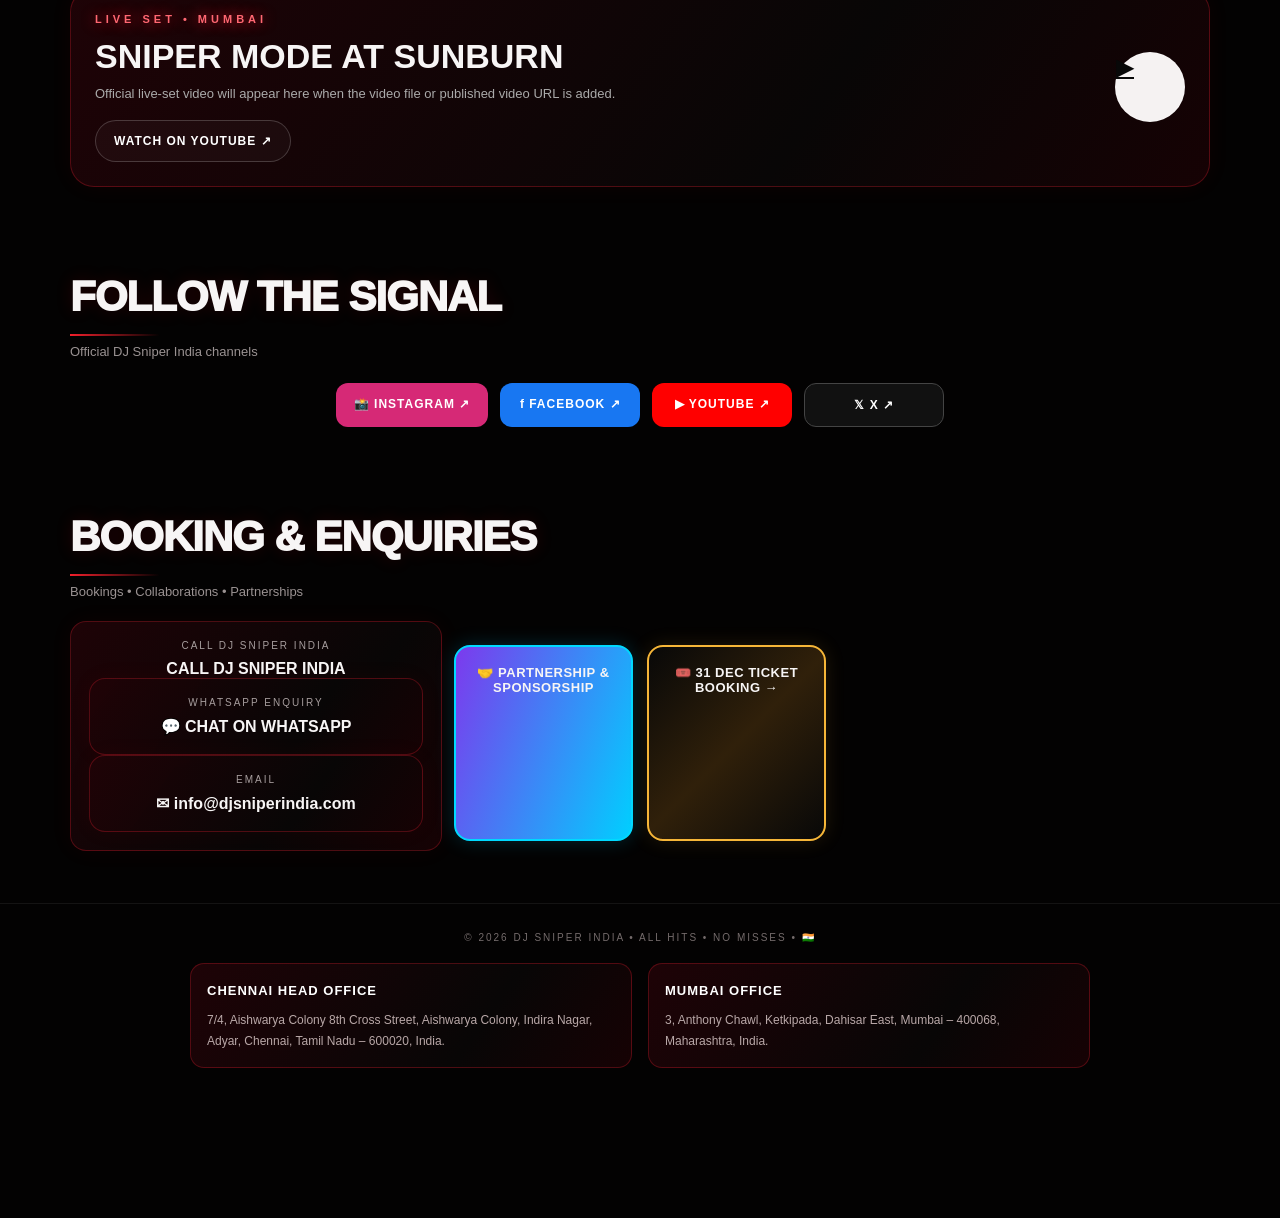
==== commit ef5e5978: "Rename index_updated.html to index.html" ====
--- a/index.html
+++ b/index.html
@@ -1,6 +1,15 @@
 <!DOCTYPE html>
 <html lang="en">
 <head>
+  <!-- Google tag (gtag.js) -->
+<script async src="https://www.googletagmanager.com/gtag/js?id=G-HPMJDN6FB5"></script>
+<script>
+  window.dataLayer = window.dataLayer || [];
+  function gtag(){dataLayer.push(arguments);}
+  gtag('js', new Date());
+
+  gtag('config', 'G-D4YTMY7X0W');
+</script>
   <meta charset="UTF-8">
   <meta name="viewport" content="width=device-width, initial-scale=1">
   <meta name="theme-color" content="#080808">
@@ -233,7 +242,19 @@
     </section>
   </main>
 
-  <footer>© 2026 DJ SNIPER INDIA • ALL HITS • NO MISSES • 🇮🇳</footer>
+  <footer>
+    <div>© 2026 DJ SNIPER INDIA • ALL HITS • NO MISSES • 🇮🇳</div>
+    <div style="max-width:900px;margin:20px auto 0;display:grid;grid-template-columns:repeat(auto-fit,minmax(240px,1fr));gap:16px;text-align:left;letter-spacing:normal;font-size:12px;line-height:1.7;color:#b9a8a8">
+      <div style="border:1px solid #ff253544;border-radius:14px;padding:16px;background:linear-gradient(125deg,#210307e8,#080606 65%,#160204)">
+        <strong style="display:block;color:#fff;font-size:13px;letter-spacing:1px;margin-bottom:8px">CHENNAI HEAD OFFICE</strong>
+        7/4, Aishwarya Colony 8th Cross Street, Aishwarya Colony, Indira Nagar, Adyar, Chennai, Tamil Nadu – 600020, India.
+      </div>
+      <div style="border:1px solid #ff253544;border-radius:14px;padding:16px;background:linear-gradient(125deg,#210307e8,#080606 65%,#160204)">
+        <strong style="display:block;color:#fff;font-size:13px;letter-spacing:1px;margin-bottom:8px">MUMBAI OFFICE</strong>
+        3, Anthony Chawl, Ketkipada, Dahisar East, Mumbai – 400068, Maharashtra, India.
+      </div>
+    </div>
+  </footer>
   <div class="floating-events" aria-label="Floating event quick links">
     <a class="event-btn sponsor" href="partnership-sponsorship.html">🤝 PARTNERSHIP &amp; SPONSORSHIP　→</a>
     <a class="event-btn ticket" href="new-year-2027.html">🎟️ 31 DEC EVENT TICKETS　→</a>
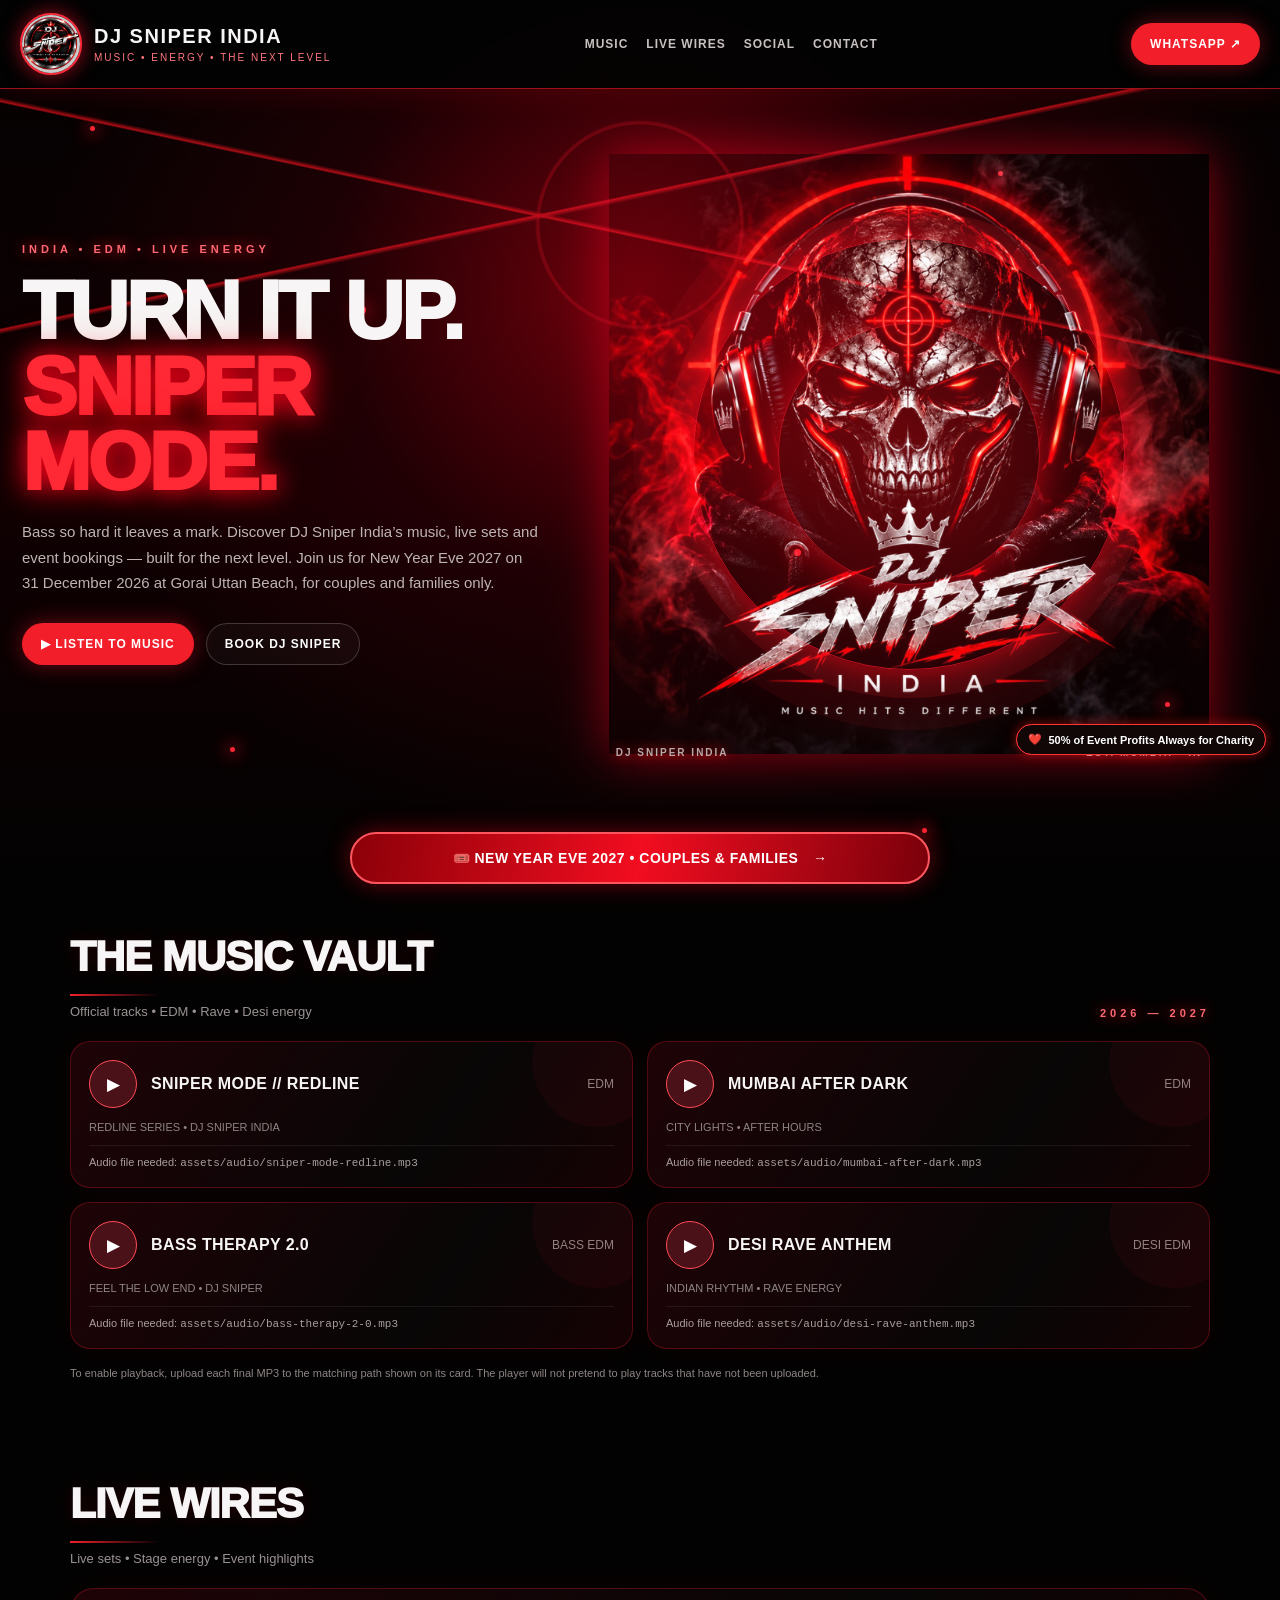
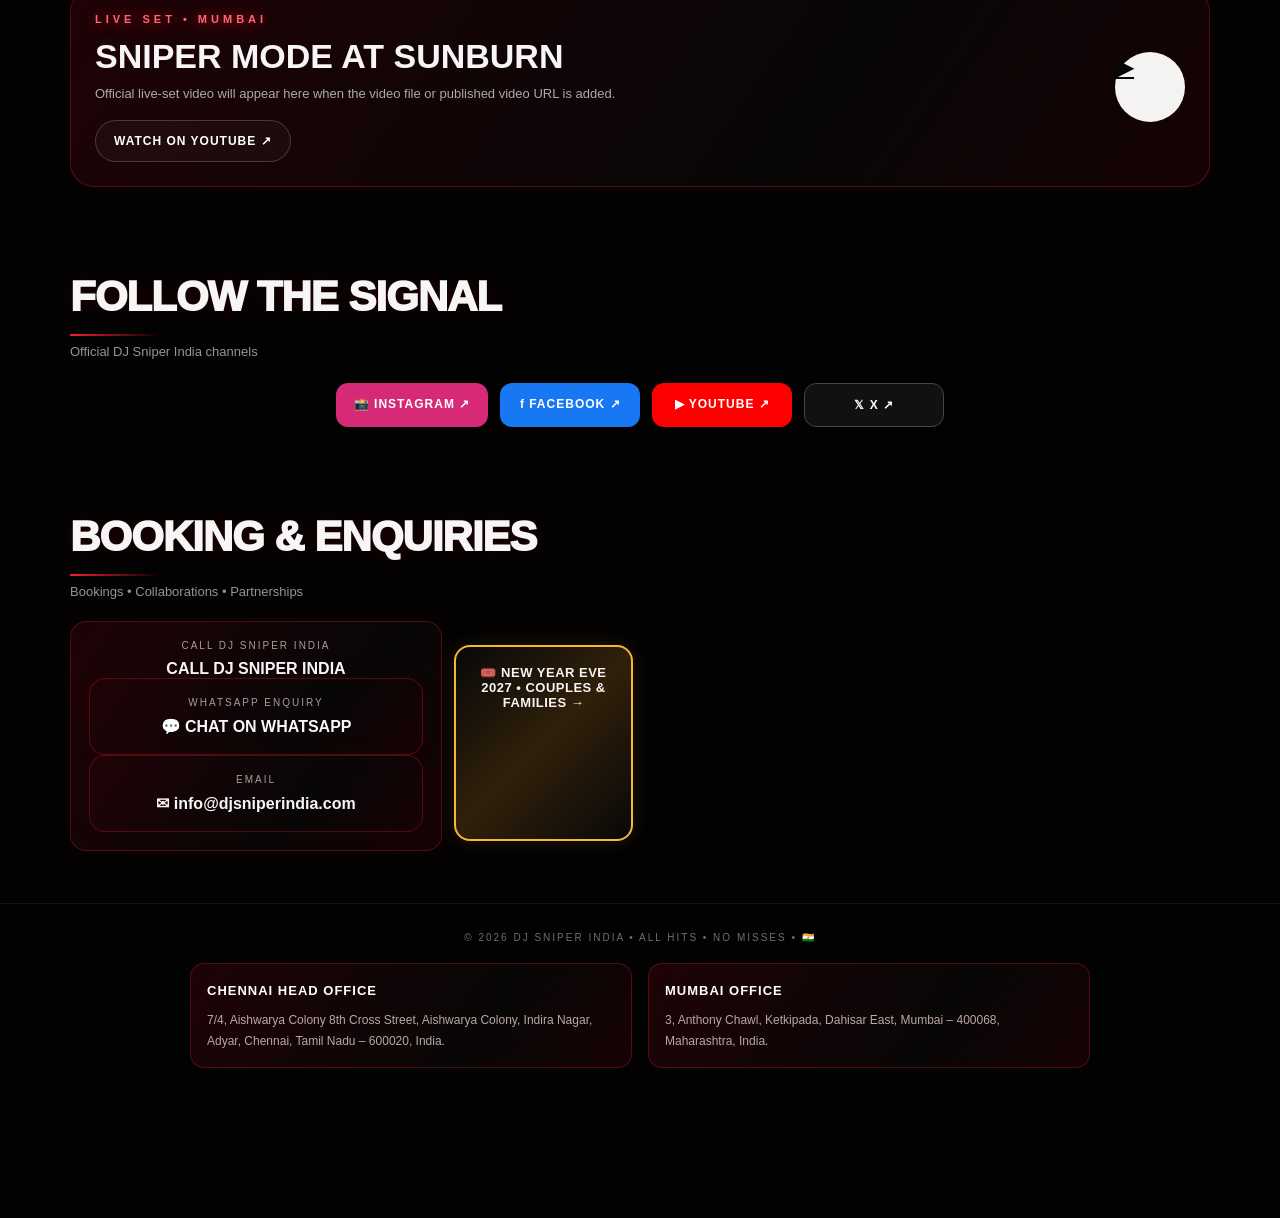
==== commit 3ee5fb31: "Rename index_updated_new_year_2027.html to index.html" ====
--- a/index.html
+++ b/index.html
@@ -178,7 +178,7 @@
       <div>
         <div class="eyebrow">INDIA • EDM • LIVE ENERGY</div>
         <h1>TURN IT UP.<br><span>SNIPER MODE.</span></h1>
-        <p>Bass so hard it leaves a mark. Discover DJ Sniper India’s music, live sets and event bookings — built for the next level.</p>
+        <p>Bass so hard it leaves a mark. Discover DJ Sniper India’s music, live sets and event bookings — built for the next level. Join us for New Year Eve 2027 on 31 December 2026 at Gorai Uttan Beach, for couples and families only.</p>
         <div class="hero-actions">
           <a class="btn btn-red" href="#music">▶ LISTEN TO MUSIC</a>
           <a class="btn btn-outline" href="#contact">BOOK DJ SNIPER</a>
@@ -236,8 +236,7 @@
         <div class="contact-card"><small>EMAIL</small><a href="mailto:info@djsniperindia.com">✉ info@djsniperindia.com</a></div>
       </div>
       <div class="event-actions">
-        <a class="event-btn sponsor" href="partnership-sponsorship.html">🤝 PARTNERSHIP &amp; SPONSORSHIP</a>
-        <a class="event-btn ticket" href="new-year-2027.html">🎟️ 31 DEC TICKET BOOKING →</a>
+        <a class="event-btn ticket" href="new-year-2027.html">🎟️ NEW YEAR EVE 2027 • COUPLES &amp; FAMILIES →</a>
       </div>
     </section>
   </main>
@@ -256,8 +255,7 @@
     </div>
   </footer>
   <div class="floating-events" aria-label="Floating event quick links">
-    <a class="event-btn sponsor" href="partnership-sponsorship.html">🤝 PARTNERSHIP &amp; SPONSORSHIP　→</a>
-    <a class="event-btn ticket" href="new-year-2027.html">🎟️ 31 DEC EVENT TICKETS　→</a>
+    <a class="event-btn ticket" href="new-year-2027.html">🎟️ NEW YEAR EVE 2027 • COUPLES &amp; FAMILIES　→</a>
   </div>
 
 
